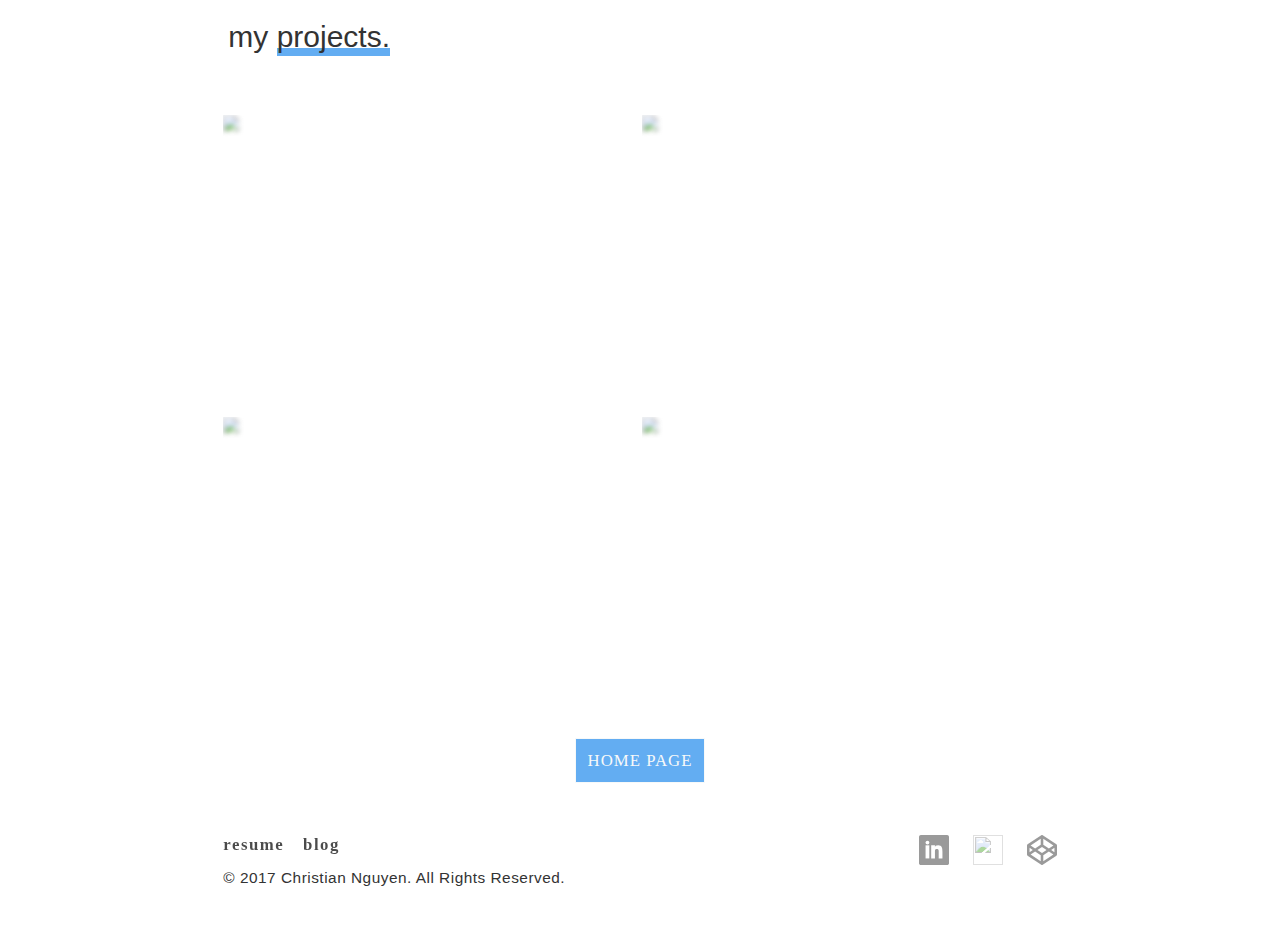
==== projects.html @ f5027d3d "changed footer and added more projects" ====
<!DOCTYPE html>
<html lang="en">
    <head>
        <title>Christian Nguyen</title>
        <meta charset="UTF-8">
        <meta name="viewport" content="width=device-width, initial-scale=1">
        <link href="projects.css" rel="stylesheet">
        <link rel="stylesheet" href="font-awesome-4.7.0/css/font-awesome.min.css">
        <!-- Latest compiled and minified CSS -->
        <link rel="stylesheet" href="https://maxcdn.bootstrapcdn.com/bootstrap/3.3.7/css/bootstrap.min.css" integrity="sha384-BVYiiSIFeK1dGmJRAkycuHAHRg32OmUcww7on3RYdg4Va+PmSTsz/K68vbdEjh4u" crossorigin="anonymous">
    </head>
    <body>
            <section class="portfolio-container container-fluid">
            <div class="row">
                <div class="col-xs-10 col-xs-offset-2">
                    <h2> my <span class="blue-underline">projects.</span></h2>
                </div>
            </div>
            <div class="projects-grid container-fluid">
                <div class="projects-row row">
                    <div class="col-xs-4 col-xs-offset-2 project">
                        <a href="./projectsCase/jobquest.html">
                            <img src="assets/jobquest-project.png">
                            <div class="overlay">
                                <div class="text">JobQuest</div>
                            </div>
                        </a>
                    </div>
                     <div class="col-xs-4 project">
                        <a href="#" target="_blank">
                            <img src="assets/thetatau-project.png">
                            <div class="overlay">
                                <div class="text">Theta Tau</div>
                            </div>
                        </a>
                    </div>
                </div>
                <div class="projects-row row">
                    <div class="col-xs-4 col-xs-offset-2 project">
                        <a href="#" target="_blank">
                            <img src="assets/recipe-project.png">
                            <div class="overlay">
                                <div class="text">Find me a Recipe!</div>
                            </div>
                        </a>
                    </div>
                     <div class="col-xs-4 project">
                        <a href="#" target="_blank">
                            <img src="http://placehold.it/300x200">
                            <div class="overlay">
                                <div class="text">Hey there</div>
                            </div>
                        </a>
                    </div>
                </div>
            </div>
            <div class="row">
                <div class="col-xs-12 more-projects">
                    <a href="./index.html">Home Page</a>
                </div>
            </div>
        </section>  
        <section class="footer container-fluid">
            <div class="row">
                <div class="col-xs-4 col-xs-offset-2 copyright">
                    <a href="assets/resume.pdf" target="_blank">Resume</a>
                    <a href="#">Blog</a>
                    <p> © 2017 Christian Nguyen. All Rights Reserved.</p>
                </div>
                <div class="col-xs-offset-2 col-xs-2 social-media resume-tagline">
                    <ul>
                        <!--<li><a href="assets/resume.pdf" target="_blank">Resume</a></li>-->
                        <!--<li><a href="#">Blog</a></li>-->
                        <li><a href="https://www.linkedin.com/in/christian-nguyen-665487139/" target="_blank"><img src="assets/linktest.svg"></a></li>
                        <li><a href="https://github.com/christiannguyen/" target="_blank"><img src="assets/github-icon.svg"></a></li>
                        <li><a href="http://codepen.io/christiancn7/" target="_blank"><img src="assets/codepen-icon.svg"></a></li>
                    </ul>
                </div>
            </div>           
        </section>
        <!--<section class="footer container-fluid">
            <div class="row">
                <div class="col-xs-4 copyright">
                    <p> © 2017 Christian Nguyen. All Rights Reserved.</p>
                </div>
                <div class="col-xs-7 social-media resume-tagline">
                    <ul>
                        <li><a href="assets/resume.pdf" target="_blank">Resume</a></li>
                        <li><a href="#">Blog</a></li>
                        <li><a href="https://www.linkedin.com/in/christian-nguyen-665487139/" target="_blank"><img src="assets/linktest.svg"></a></li>
                        <li><a href="https://github.com/christiannguyen/" target="_blank"><img src="assets/github-icon.svg"></a></li>
                        <li><a href="http://codepen.io/christiancn7/" target="_blank"><img src="assets/codepen-icon.svg"></a></li>
                    </ul>
                </div>
            </div>              
        </section>-->
        <script src="https://code.jquery.com/jquery-3.1.1.js" integrity="sha256-16cdPddA6VdVInumRGo6IbivbERE8p7CQR3HzTBuELA=" crossorigin="anonymous"></script>
        <script src="app.js"></script>
    </body>
---- projects.css ----
@charset "UTF-8";
@import url("https://fonts.googleapis.com/css?family=Lato|Open+Sanss|Quicksand");
@font-face {
  font-family: 'Proxima Nova';
  src: url("fonts/ProximaNova-Regular.otf") format("woff"), url("fonts/ProximaNova-Regular.otf") format("truetype");
  /* Chrome 4+, Firefox 3.5, Opera 10+, Safari 3—5 */ }

* {
  margin: 0;
  padding: 0;
  -moz-box-sizing: border-box;
  -webkit-box-sizing: border-box;
  box-sizing: border-box; }

body {
  background: #F7F9F9;
  color: #333333; }

.blue-underline {
  border-bottom: 0.12em solid #63ADF2;
  box-shadow: inset 0 -5px 0 #63ADF2; }

.blue-color {
  color: #63ADF2;
  font-weight: 600; }

.portfolio-container h2 {
  margin-bottom: 6%; }

.portfolio-container .projects-grid {
  margin: 0;
  padding: 0; }
  .portfolio-container .projects-grid .projects-row {
    margin: 0; }
    .portfolio-container .projects-grid .projects-row .project {
      padding: 0;
      margin-right: 2px;
      margin-bottom: 2px;
      position: relative;
      overflow: hidden;
      height: 300px; }
      .portfolio-container .projects-grid .projects-row .project :hover img {
        -moz-transform: scale(1.2);
        -webkit-transform: scale(1.2);
        -ms-transform: scale(1.2);
        transform: scale(1.2);
        opacity: 1;
        -webkit-filter: blur(0);
        /* Safari 6.0 - 9.0 */
        filter: blur(0); }
      .portfolio-container .projects-grid .projects-row .project img {
        width: 100%;
        max-width: 100%;
        min-height: 100%;
        object-fit: cover;
        -moz-transition: all 0.3s;
        -webkit-transition: all 0.3s;
        transition: all 0.3s;
        -webkit-filter: blur(2.5px);
        /* Safari 6.0 - 9.0 */
        filter: blur(2.5px);
        opacity: 0.8; }
      .portfolio-container .projects-grid .projects-row .project .overlay {
        position: absolute;
        top: 2px;
        left: 2px;
        height: calc(100% - 4px);
        width: calc(100% - 4px);
        opacity: 0;
        transition: .4s ease-in; }
      .portfolio-container .projects-grid .projects-row .project:hover .overlay {
        opacity: 1; }
      .portfolio-container .projects-grid .projects-row .project .text {
        color: #333333;
        font: 1.4em Proxima Nova, sans-serif;
        padding: 12px;
        font-weight: 500;
        border: 1px solid #F7F9F9;
        background-color: #F7F9F9;
        position: absolute;
        width: 50%;
        top: 80%;
        left: 40%;
        -webkit-transform: translate(-50%, -50%);
        transform: translate(-50%, -50%);
        -ms-transform: translate(-50%, -50%); }

.portfolio-container .more-projects {
  margin-top: 2.5%;
  text-align: center; }
  .portfolio-container .more-projects a {
    font: 1.2em Proxima Nova;
    letter-spacing: 1px;
    color: #F7F9F9;
    padding: 12px;
    text-transform: uppercase;
    background-color: #63ADF2;
    text-decoration: none;
    border: 1px solid #F7F9F9; }
    .portfolio-container .more-projects a:hover {
      background-color: #187795;
      cursor: pointer; }

.footer {
  margin: 0;
  padding: 0;
  margin-top: 5%;
  margin-bottom: 2%; }
  .footer .row {
    margin: 0;
    padding: 0; }
    .footer .row .social-media ul {
      list-style-type: none;
      text-align: right; }
      .footer .row .social-media ul li {
        padding-left: 20px;
        display: inline-block; }
        .footer .row .social-media ul li a img {
          height: 30px;
          width: 30px;
          opacity: 0.7;
          -moz-transition: all 0.5s;
          -webkit-transition: all 0.5s;
          transition: all 0.5s; }
          .footer .row .social-media ul li a img:hover {
            opacity: 1;
            -moz-transform: scale(1.1);
            -webkit-transform: scale(1.1);
            -ms-transform: scale(1.1);
            transform: scale(1.1); }
    .footer .row .resume-tagline {
      text-align: right;
      padding: 0; }
      .footer .row .resume-tagline a {
        font: 1.1em Proxima Nova;
        font-weight: 700 !important;
        text-decoration: none;
        text-transform: lowercase;
        letter-spacing: 1px;
        color: black;
        opacity: 0.7;
        -moz-transition: all 0.5s;
        -webkit-transition: all 0.3s;
        transition: all 0.3s; }
        .footer .row .resume-tagline a:hover {
          cursor: pointer;
          opacity: 1;
          color: #63ADF2; }
  .footer .copyright {
    padding: 0; }
    .footer .copyright a {
      margin-right: 15px;
      font: 1.2em Proxima Nova;
      font-weight: 700 !important;
      text-decoration: none;
      text-transform: lowercase;
      letter-spacing: 1.5px;
      color: black;
      opacity: 0.7;
      -moz-transition: all 0.5s;
      -webkit-transition: all 0.3s;
      transition: all 0.3s; }
      .footer .copyright a:hover {
        cursor: pointer;
        opacity: 1;
        color: #63ADF2; }
    .footer .copyright p {
      line-height: 3 !important;
      letter-spacing: 0.5px;
      font: 1.1em Proxima Nova, sans-serif; }
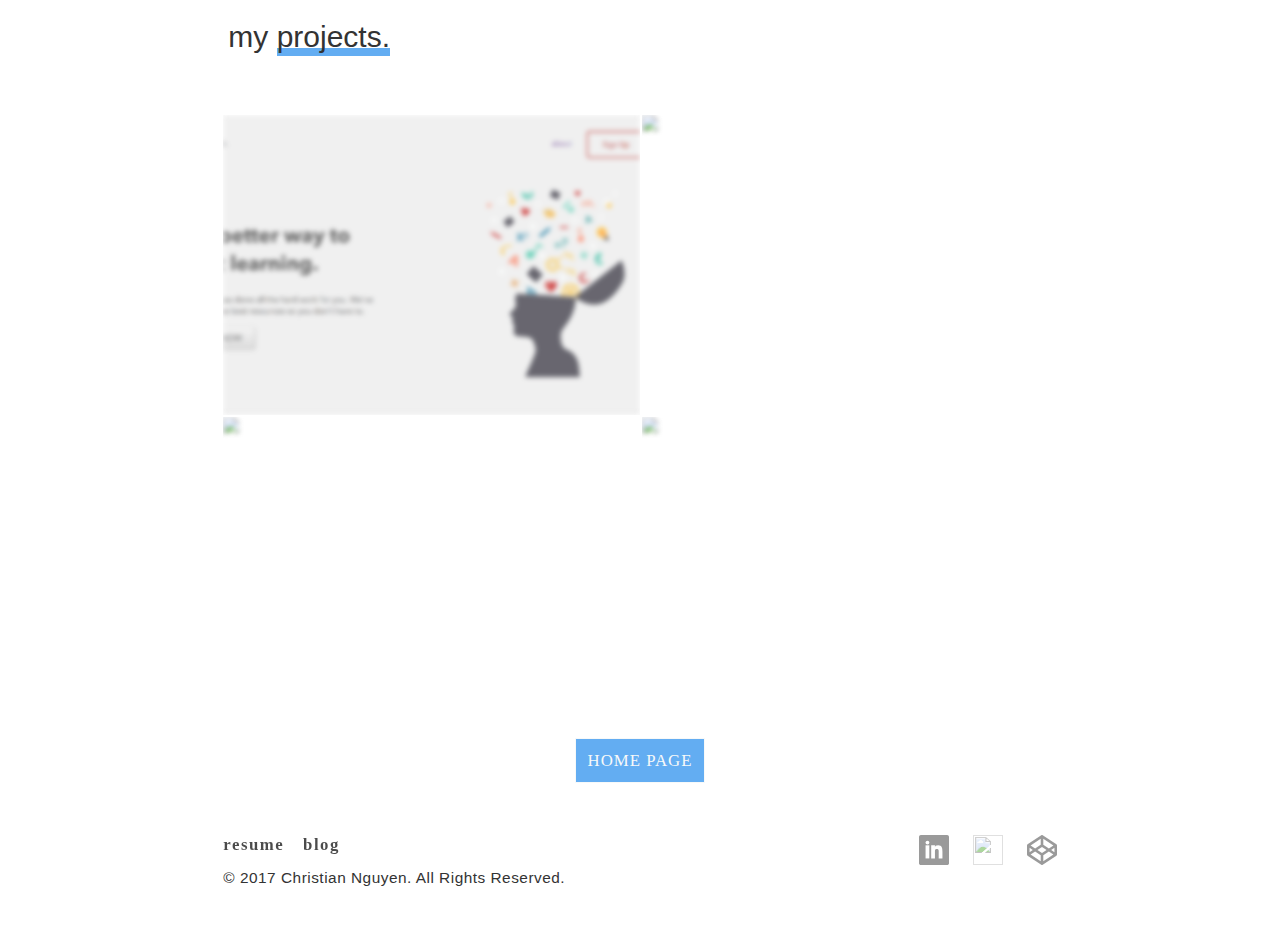
==== commit f9efcfff: "made front page responsive" ====
--- a/projects.html
+++ b/projects.html
@@ -19,6 +19,14 @@
             <div class="projects-grid container-fluid">
                 <div class="projects-row row">
                     <div class="col-xs-4 col-xs-offset-2 project">
+                        <a href="./projectsCase/assemble.html">
+                            <img src="assets/assemble-project.png">
+                            <div class="overlay">
+                                <div class="text">Assemble</div>
+                            </div>
+                        </a>
+                    </div>
+                    <div class="col-xs-4 project">
                         <a href="./projectsCase/jobquest.html">
                             <img src="assets/jobquest-project.png">
                             <div class="overlay">
@@ -26,29 +34,21 @@
                             </div>
                         </a>
                     </div>
-                     <div class="col-xs-4 project">
-                        <a href="#" target="_blank">
+                </div>
+                <div class="projects-row row">
+                    <div class="col-xs-4 col-xs-offset-2 project">
+                        <a href="./projectsCase/thetatau.html">
                             <img src="assets/thetatau-project.png">
                             <div class="overlay">
                                 <div class="text">Theta Tau</div>
                             </div>
                         </a>
                     </div>
-                </div>
-                <div class="projects-row row">
-                    <div class="col-xs-4 col-xs-offset-2 project">
-                        <a href="#" target="_blank">
+                    <div class="col-xs-4 project">
+                        <a href="./projectsCase/recipe.html">
                             <img src="assets/recipe-project.png">
                             <div class="overlay">
                                 <div class="text">Find me a Recipe!</div>
-                            </div>
-                        </a>
-                    </div>
-                     <div class="col-xs-4 project">
-                        <a href="#" target="_blank">
-                            <img src="http://placehold.it/300x200">
-                            <div class="overlay">
-                                <div class="text">Hey there</div>
                             </div>
                         </a>
                     </div>
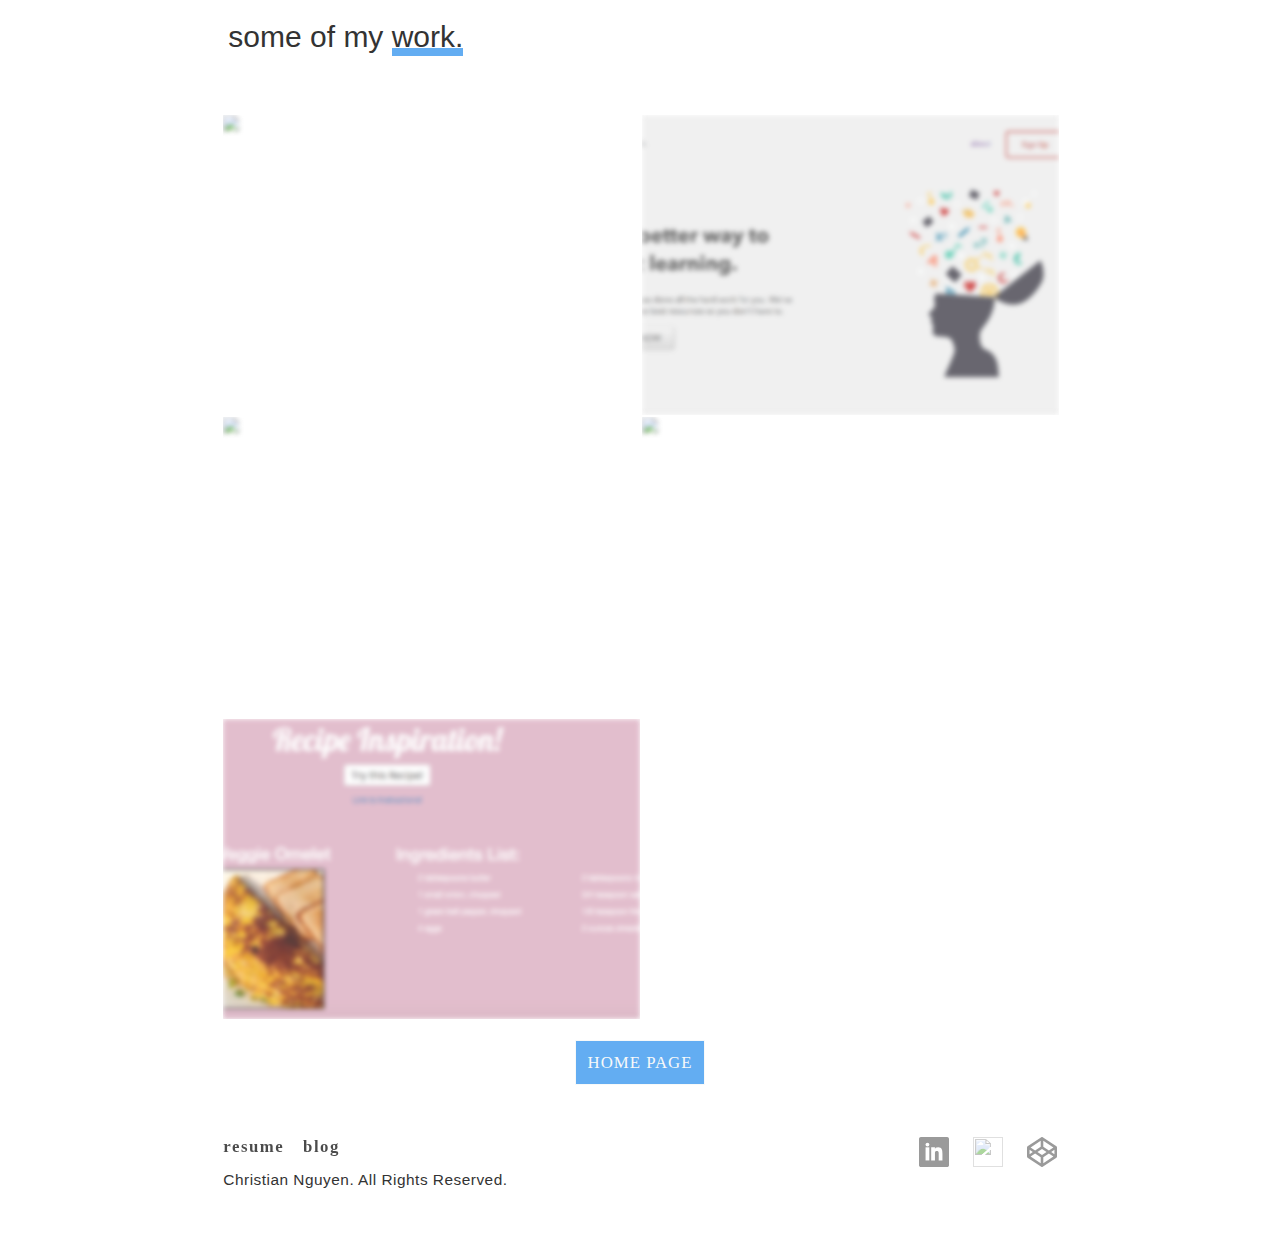
==== commit 93d7f1d1: "fixed up projects display" ====
--- a/projects.html
+++ b/projects.html
@@ -10,90 +10,78 @@
         <link rel="stylesheet" href="https://maxcdn.bootstrapcdn.com/bootstrap/3.3.7/css/bootstrap.min.css" integrity="sha384-BVYiiSIFeK1dGmJRAkycuHAHRg32OmUcww7on3RYdg4Va+PmSTsz/K68vbdEjh4u" crossorigin="anonymous">
     </head>
     <body>
-            <section class="portfolio-container container-fluid">
-            <div class="row">
-                <div class="col-xs-10 col-xs-offset-2">
-                    <h2> my <span class="blue-underline">projects.</span></h2>
-                </div>
-            </div>
-            <div class="projects-grid container-fluid">
-                <div class="projects-row row">
-                    <div class="col-xs-4 col-xs-offset-2 project">
-                        <a href="./projectsCase/assemble.html">
-                            <img src="assets/assemble-project.png">
-                            <div class="overlay">
-                                <div class="text">Assemble</div>
-                            </div>
-                        </a>
-                    </div>
-                    <div class="col-xs-4 project">
-                        <a href="./projectsCase/jobquest.html">
-                            <img src="assets/jobquest-project.png">
-                            <div class="overlay">
-                                <div class="text">JobQuest</div>
-                            </div>
-                        </a>
-                    </div>
-                </div>
-                <div class="projects-row row">
-                    <div class="col-xs-4 col-xs-offset-2 project">
-                        <a href="./projectsCase/thetatau.html">
-                            <img src="assets/thetatau-project.png">
-                            <div class="overlay">
-                                <div class="text">Theta Tau</div>
-                            </div>
-                        </a>
-                    </div>
-                    <div class="col-xs-4 project">
-                        <a href="./projectsCase/recipe.html">
-                            <img src="assets/recipe-project.png">
-                            <div class="overlay">
-                                <div class="text">Find me a Recipe!</div>
-                            </div>
-                        </a>
-                    </div>
-                </div>
-            </div>
-            <div class="row">
-                <div class="col-xs-12 more-projects">
-                    <a href="./index.html">Home Page</a>
-                </div>
-            </div>
-        </section>  
-        <section class="footer container-fluid">
-            <div class="row">
-                <div class="col-xs-4 col-xs-offset-2 copyright">
-                    <a href="assets/resume.pdf" target="_blank">Resume</a>
-                    <a href="#">Blog</a>
-                    <p> © 2017 Christian Nguyen. All Rights Reserved.</p>
-                </div>
-                <div class="col-xs-offset-2 col-xs-2 social-media resume-tagline">
-                    <ul>
-                        <!--<li><a href="assets/resume.pdf" target="_blank">Resume</a></li>-->
-                        <!--<li><a href="#">Blog</a></li>-->
-                        <li><a href="https://www.linkedin.com/in/christian-nguyen-665487139/" target="_blank"><img src="assets/linktest.svg"></a></li>
-                        <li><a href="https://github.com/christiannguyen/" target="_blank"><img src="assets/github-icon.svg"></a></li>
-                        <li><a href="http://codepen.io/christiancn7/" target="_blank"><img src="assets/codepen-icon.svg"></a></li>
-                    </ul>
-                </div>
-            </div>           
-        </section>
-        <!--<section class="footer container-fluid">
-            <div class="row">
-                <div class="col-xs-4 copyright">
-                    <p> © 2017 Christian Nguyen. All Rights Reserved.</p>
-                </div>
-                <div class="col-xs-7 social-media resume-tagline">
-                    <ul>
-                        <li><a href="assets/resume.pdf" target="_blank">Resume</a></li>
-                        <li><a href="#">Blog</a></li>
-                        <li><a href="https://www.linkedin.com/in/christian-nguyen-665487139/" target="_blank"><img src="assets/linktest.svg"></a></li>
-                        <li><a href="https://github.com/christiannguyen/" target="_blank"><img src="assets/github-icon.svg"></a></li>
-                        <li><a href="http://codepen.io/christiancn7/" target="_blank"><img src="assets/codepen-icon.svg"></a></li>
-                    </ul>
-                </div>
-            </div>              
-        </section>-->
-        <script src="https://code.jquery.com/jquery-3.1.1.js" integrity="sha256-16cdPddA6VdVInumRGo6IbivbERE8p7CQR3HzTBuELA=" crossorigin="anonymous"></script>
-        <script src="app.js"></script>
+			<section class="portfolio-container container-fluid">
+			<div class="row">
+					<div class="col-sm-10 col-sm-offset-2 col-xs-12">
+							<h2> some of my <span class="blue-underline">work.</span></h2>
+					</div>
+			</div>
+			<div class="projects-grid container-fluid">
+					<div class="projects-row row">
+						<div class="col-sm-4 col-sm-offset-2 col-xs-12 project">
+							<a href="./projectsCase/talent.html">
+									<img src="assets/talent-project.png">
+									<div class="overlay">
+											<div class="text">Talent</div>
+									</div>
+							</a>
+							</div>
+							<div class="col-sm-4 col-xs-6 project">
+									<a href="./projectsCase/assemble.html">
+											<img src="assets/assemble-project.png">
+											<div class="overlay">
+													<div class="text">Assemble</div>
+											</div>
+									</a>
+							</div>
+							<div class="col-sm-4 col-sm-offset-2 col-xs-6 project">
+								<a href="./projectsCase/jobquest.html">
+									<img src="assets/jobquest-project.png">
+									<div class="overlay">
+										<div class="text">JobQuest</div>
+									</div>
+								</a>
+							</div>
+							<div class="col-sm-4 col-xs-6  project">
+								<a href="./projectsCase/thetatau.html">
+									<img src="assets/thetatau-project.png">
+									<div class="overlay">
+										<div class="text">Theta Tau</div>
+									</div>
+								</a>
+							</div>
+							<div class="col-sm-4 col-sm-offset-2 col-xs-6 project">
+								<a href="./projectsCase/recipe.html">
+									<img src="assets/recipeProject.png">
+									<div class="overlay">
+										<div class="text">Find me a Recipe!</div>
+									</div>
+								</a>
+							</div>
+						</div>
+					</div>
+			<div class="row">
+					<div class="col-xs-12 more-projects">
+							<a href="./index.html">Home Page</a>
+					</div>
+			</div>
+	</section>  
+	<section class="footer container-fluid">
+			<div class="row">
+					<div class="col-sm-4 col-sm-offset-2 col-xs-12 copyright">
+							<a href="assets/resume.pdf" target="_blank">Resume</a>
+							<a href="./blogs/blog.html" target="_blank">Blog</a>
+							<p>Christian Nguyen. All Rights Reserved.</p>
+					</div>
+					<div class="col-sm-offset-1 col-sm-3 col-xs-12 social-media resume-tagline">
+						<ul>
+							<li><a href="https://www.linkedin.com/in/christian-nguyen-665487139/" target="_blank"><img src="assets/linktest.svg"></a></li>
+							<li><a href="https://github.com/christiannguyen/" target="_blank"><img src="assets/github-icon.svg"></a></li>
+							<li><a href="http://codepen.io/christiancn7/" target="_blank"><img src="assets/codepen-icon.svg"></a></li>
+						</ul>
+					</div>
+			</div>              
+	</section>
+	<script src="https://code.jquery.com/jquery-3.1.1.js" integrity="sha256-16cdPddA6VdVInumRGo6IbivbERE8p7CQR3HzTBuELA=" crossorigin="anonymous"></script>
+	<script src="app.js"></script>
     </body>